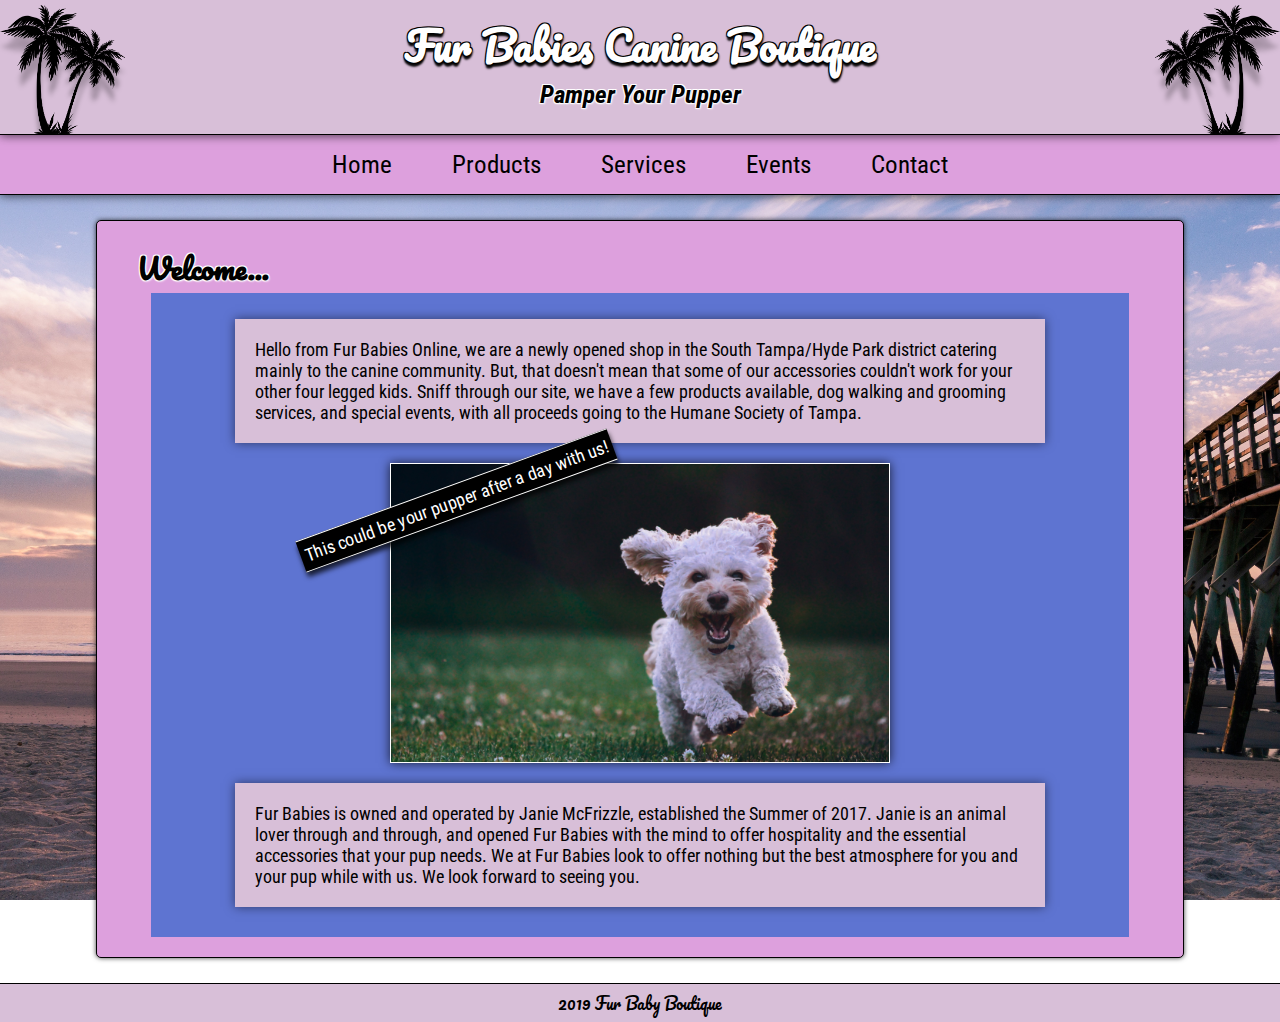
==== index.html @ 0c8a04a8 "reworked index.html" ====
<!DOCTYPE html>
<html lang="en">

<head>
	<link rel="stylesheet" href="furbaby.css">
	<meta charset="UTF-8">
	<link href="https://fonts.googleapis.com/css?family=Roboto+Condensed" rel="stylesheet">
	<meta name="viewport" content="width=device-width, initial-scale=1.0">
	<meta http-equiv="X-UA-Compatible" content="ie=edge">
	<title>Fur Babies * Home *</title>
</head>

<body>
	<div class="header">
		<img class="header-left" src="images/palm.png" alt="">
		<h1>Fur Babies Canine Boutique</h1>
		<h3>Pamper Your Pupper</h3>
		<img class="header-right" src="images/palm-flipped.png" alt="">
	</div>
	<div class="nav-container">
		<a href="index.html">Home</a>
		<a href="products.html">Products</a>
		<a href="services.html">Services</a>
		<a href="events.html">Events</a>
		<a href="contact.html">Contact</a>
	</div>
	<div class="main">
		<h2>Welcome...</h2>

		<fieldset>
			<p>Hello from Fur Babies Online, we are a newly opened shop in the South Tampa/Hyde Park district
				catering mainly to the canine community. But, that doesn't mean that some of our accessories couldn't work
				for your other four legged kids. Sniff through our site, we have a few products available, dog walking
				and grooming services, and special events, with all proceeds going to the Humane Society of Tampa.</p>

				<div class="home-image-container">
					<span class="home-image-caption">
						This could be your pupper after a day with us!
					</span>
				</div>

			<p>Fur Babies is owned and operated by Janie McFrizzle, established the Summer of 2017. Janie is an animal
				lover through and through, and opened Fur Babies with the mind to offer hospitality and the essential accessories
				that your pup needs. We at Fur Babies look to offer nothing but the best atmosphere for you and your pup while
				with us. We look forward to seeing you.</p>
		</fieldset>
	</div>
	<footer>
		2019 Fur Baby Boutique
	</footer>
</body>

</html>
---- furbaby.css ----
@import url('https://fonts.googleapis.com/css?family=Pacifico');

/* import for cursive text */
* {
  box-sizing: border-box;
}

body {
  background-attachment: fixed;
  background-image: url('images/pier.jpg');
  background-size: cover;
  font-family: 'Roboto Condensed', sans-serif;
  height: 100vh;
  margin: 0;
  padding: 0;
}

button {
  background-color: #FFFFFF;
  border: solid 1px #000;
  border-radius: 25px;
  font-size: 18px;
  margin: 0 5px;
  padding: 0 10px;
  transition: background-color 500ms ease;
}

button:hover {
  background-color: gray;
  transition: background-color 500ms ease;
}

caption {
  font-family: 'Pacifico', cursive;
  font-size: 20px;
  margin-bottom: 5px;
}

.events-bottom {
  border-radius: 5px;
  border: 2px solid #000;
  box-shadow: 0px 0px 15px rgba(0, 0, 0, 0.75);
  width: 450px;
}

.events-right {
  border-radius: 5px;
  border: 2px solid #000000;
  box-shadow: 0px 0px 15px rgba(0, 0, 0, 0.75);
  width: 200px;
}

fieldset {
  background-color: rgba(51, 102, 204, 0.75);
  border: none;
  margin: auto;
  width: 90%;
  text-align: center;
}

footer {
  background-color: #D8BFD8;
  border-top: solid 1px #000;
  font-family: 'Pacifico', cursive;
  text-align: center;
  padding: 5px 10px;
}

.header {
  background-color: #D8BFD8;
  border-bottom: solid 1px #000;
  box-shadow: 0px 0px 10px rgba(0, 0, 0, 0.75);
  overflow: hidden;
  padding-top: 10px;
  position: relative;
  text-align: center;
}

.header h1 {
  color: #fff;
  font-family: 'Pacifico', cursive;
  font-size: 50px;
  margin: 0;
  text-align: center;
  text-shadow: -1px 1px 1px #000,
    1px 1px 2px #000,
    1px -1px 0 #000,
    -1px -1px 0 #000,
    0 4px 2px rgba(0, 0, 0, 0.95);
}

.header h3 {
  color: #000;
  font-size: 30px;
  font-style: italic;
  margin-top: 0;
  text-shadow: -1px 1px 1px #fff,
    1px 1px 2px #fff,
    1px -1px 0 #fff,
    -1px -1px 0 #fff;
}

.header-right {
  filter: drop-shadow(0 15px 2px rgba(0, 0, 0, 0.25));
  position: absolute;
  right: 0;
  bottom: 0;
  width: 150px;
}

.header-left {
  filter: drop-shadow(0 15px 2px rgba(0, 0, 0, 0.25));
  position: absolute;
  left: 0;
  bottom: 0;
  width: 150px;
}

.home-image-container {
  background-image: url('images/happy-pup.jpg');
  background-position: center;
  background-size: cover;
  border: 1px solid #fff;
  box-shadow: 0px 0px 10px rgba(0, 0, 0, 0.75);
  margin: auto;
  height: 300px;
  width: 500px;
  position: relative;
  transition: all 150ms ease;
}

.home-image-caption {
  background-color: #000;
  border-top: 1px solid #fff;
  border-bottom: 1px solid #fff;
  box-shadow: 0px 5px 5px rgba(0, 0, 0, 0.75);
  color: #fff;
  font-size: 18px;
  padding: 5px;
  position: absolute;
  text-align: left;
  top: 20px;
  transform: rotate(-20deg);
  left: -100px;
}

.image-box {
  align-items: center;
  display: flex;
  justify-content: center;
  margin-top: 75px;
}

input {
  border: 1px solid #000;
}

legend {
  color: #fff;
  font-family: 'Pacifico', cursive;
  font-size: 25px;
  text-shadow: -1px 1px 1px #000,
    1px 1px 2px #000,
    1px -1px 0 #000,
    -1px -1px 0 #000,
    0 4px 2px rgba(0, 0, 0, 0.95);
}

.main {
  align-items: center;
  background-color: #DDA0DD;
  border-radius: 5px;
  border: 1px solid #000000;
  box-shadow: 0 0 5px rgba(0, 0, 0, 0.75);
  display: flex;
  flex-direction: column;
  margin: 25px auto;
  height: auto;
  justify-content: center;
  padding-bottom: 20px;
  position: relative;
  width: 75%;
}

.main h2 {
  color: #000;
  font-family: 'Pacifico', cursive;
  font-size: 28px;
  margin-bottom: 0;
  padding-left: 50px;
  text-align: left;
  text-shadow: -1px 1px 1px #fff,
    1px 1px 2px #fff,
    1px -1px 0 #fff,
    -1px -1px 0 #fff;
  width: 100%;
}

.main p {
  background-color: #D8BFD8;
  box-shadow: 0px 0px 10px rgba(0, 0, 0, 0.5);
  font-size: 20px;
  margin: 20px auto;
  width: 80%;
  padding: 25px;
  text-align: left;
}

.main p a {
  color: rgba(51, 102, 204, 0.75);
  text-decoration: none;
  transition: color 150ms ease;
}

.main p a:hover {
  color: #fff;
}

.nav-container {
  align-items: center;
  background-color: #DDA0DD;
  border-bottom: 1px solid #000;
  box-shadow: 0px 0px 10px rgba(0, 0, 0, 0.75);
  display: flex;
  flex-direction: row;
  flex-wrap: wrap;
  justify-content: center;
  padding: 15px 5px;
  width: 100%;
}

.nav-container a {
  color: #000;
  font-size: 25px;
  margin: 0 30px;
  text-decoration: none;
  transition: color 150ms ease;
}

.nav-container a:hover {
  color: #87CEFA;
  text-decoration: overline;
}

.products-top-left, .products-top-right, .products-bottom-left, .products-bottom-right {
  border-radius: 5px;
  border: 2px solid #000;
  box-shadow: 0px 0px 15px rgba(0, 0, 0, 0.75);
  margin: 0 15px;
  max-width: 200px;
}

.services-grid {
  background-color: #D8BFD8;
  display: grid;
  grid-gap: 5px;
  grid-template-columns: 1fr;
  justify-content: center;
  margin: 0 auto 20px auto;
  max-width: 80%;
  padding: 5px;
}

.services-grid div {
  background-color: #DDA0DD;
  padding-bottom: 10px;
}

.services-pix {
  border: 2px solid #000;
  border-radius: 5px;
  max-width: 300px;
}

.table-grid {
  align-items: center;
  display: grid;
  grid-template-columns: auto auto;
  justify-content: center;
}

table {
  border: solid 1px #000;
  border-collapse: collapse;
  box-shadow: 0px 0px 15px rgba(0, 0, 0, 0.75);
  margin: 15px 5px 0 5px;
  width: 375px;
}

table a {
  text-decoration: none;
  transition: color 150ms ease;
}

table a:hover {
  color: #87CEFA;
}

table caption {
  color: #fff;
  font-size: 25px;
  font-weight: normal;
  text-shadow: -1px 1px 1px #000,
    1px 1px 2px #000,
    1px -1px 0 #000,
    -1px -1px 0 #000,
    0 4px 2px rgba(0, 0, 0, 0.85);
}

td {
  background-color: #D8BFD8;
  font-size: 18px;
  padding: 10px;
  text-align: center;
}

th {
  background-color: rgba(51, 102, 204, 0.75);
  color: #fff;
  font-size: 20px;
  padding: 10px;
  text-align: center;
  text-shadow: 0px 2px 4px rgba(0, 0, 0, 0.85);
}

@media (max-width: 1300px) {
  .header h1 {
    font-size: 40px;
  }

  .header h3 {
    font-size: 25px;
  }

  .header-right {
    width: 125px;
  }

  .header-left {
    width: 125px;
  }

  .main {
    width: 85%;
  }

  .main h2{
    padding-left: 40px;
  }

  .main p {
    box-shadow: 0px 0px 10px rgba(0, 0, 0, 0.5);
    font-size: 18px;
    width: 85%;
    padding: 20px;
  }
}

@media (max-width: 1000px) {
  .events-bottom {
    width: 400px;
  }

  caption {
    font-size: 18px;
  }

  .header h1 {
    font-size: 30px;
  }

  .header h3 {
    font-size: 20px;
  }

  .header-left, .header-right {
    filter: drop-shadow(0 10px 2px rgba(0, 0, 0, 0.25));
    width: 100px;
  }

  .home-image-caption {
    font-size: 16px;
  }

  .home-image-container {
    height: 250px;
    width: 400px;
  }

  .image-box {
    margin-top: 50px;
  }

  .main {
    width: 90%;
  }

  .main p {
    font-size: 18px;
    width: 90%;
  }

  .main h2{
    font-size: 25px;
    padding-left: 30px;
  }

  .nav-container a {
    font-size: 22px;
    margin: 0 20px;
  }

  .products-top-left, .products-top-right, .products-bottom-left, .products-bottom-right {
    margin: 0 5px;
    width: 150px;
  }

  table {
    width: 300px;
  }
}

@media (max-width: 700px) {
  .events-bottom {
    width: 300px;
  }

  fieldset{
    padding: 0;
    width: 100%;
  }

  .header h1 {
    font-size: 25px;
  }

  .header h3 {
    font-size: 18px;
  }

  .header-left, .header-right {
    width: 75px;
  }

  .home-image-container {
    border-top: none;
    height: 200px;
    width: 300px;
  }

  .home-image-caption{
    top: 0;
    transform: rotate(0deg);
    left: 0;
    right: 0;
  }

  .image-box {
    flex-direction: column;
    margin-top: 10px;
  }

  legend {
    font-size: 18px;
  }

  .main {
    border-radius: 0;
    border-right: none;
    border-left: none;
    width: 100%;
  }

  .main p {
    font-size: 16px;
    width: 95%;
  }

  .main h2{
    font-size: 22px;
    padding-left: 20px;
  }

  .nav-container a {
    font-size: 18px;
    margin: 0 15px;
  }

  .services-pix {
    max-width: 200px;
  }

  .table-grid {
    grid-template-columns: auto;
  }

  table {
    width: 200px;
  }
}

@media (max-width: 400px) {
  button {
    font-size: 15px;
  }

  .events-bottom {
    width: 200px;
  }

  .events-right {
    width: 150px;
  }

  .header-left, .header-right {
    width: 50px;
  }

  .header h1 {
    font-size: 18px;
  }

  .header h3 {
    font-size: 16px;
  }

  .home-image-caption{
    font-size: 14px;
  }

  .home-image-container {
    border-left: none;
    border-right: none;
    width: 100%;
  }

  .main h2 {
    font-size: 18px;
    padding-left: 10px;
  }

  .main p {
    font-size: 14px;
    margin: 15px 0;
    padding: 10px;
    width: 100%;
  }

  .nav-container a {
    font-size: 16px;
    margin: 0 5px;
  }

  table caption {
    font-size: 18px;
  }

  td, th {
    font-size: 16px;
  }
}
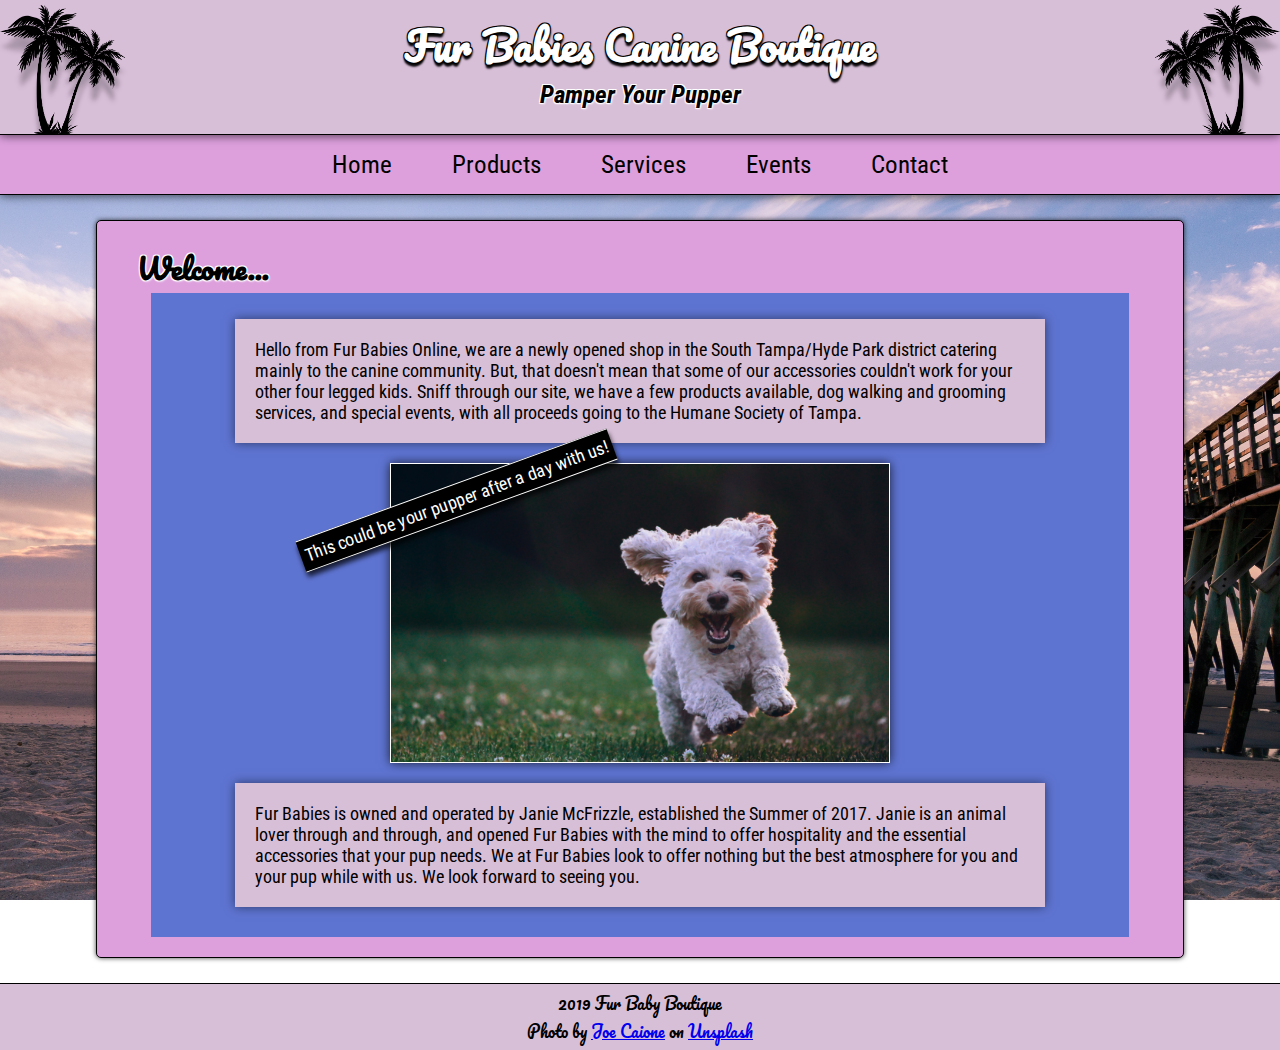
==== commit e037071b: "added photo creds" ====
--- a/index.html
+++ b/index.html
@@ -33,11 +33,11 @@
 				for your other four legged kids. Sniff through our site, we have a few products available, dog walking
 				and grooming services, and special events, with all proceeds going to the Humane Society of Tampa.</p>
 
-				<div class="home-image-container">
-					<span class="home-image-caption">
-						This could be your pupper after a day with us!
-					</span>
-				</div>
+			<div class="home-image-container">
+				<span class="home-image-caption">
+					This could be your pupper after a day with us!
+				</span>
+			</div>
 
 			<p>Fur Babies is owned and operated by Janie McFrizzle, established the Summer of 2017. Janie is an animal
 				lover through and through, and opened Fur Babies with the mind to offer hospitality and the essential accessories
@@ -46,7 +46,12 @@
 		</fieldset>
 	</div>
 	<footer>
-		2019 Fur Baby Boutique
+		<span>2019 Fur Baby Boutique</span><br>
+		<span>
+			Photo by <a href="https://unsplash.com/@joeyc?utm_source=unsplash&utm_medium=referral&utm_content=creditCopyText">Joe Caione</a>
+			on
+			<a href="https://unsplash.com/s/photos/dog-boutique?utm_source=unsplash&utm_medium=referral&utm_content=creditCopyText">Unsplash</a>
+		</span>
 	</footer>
 </body>
 
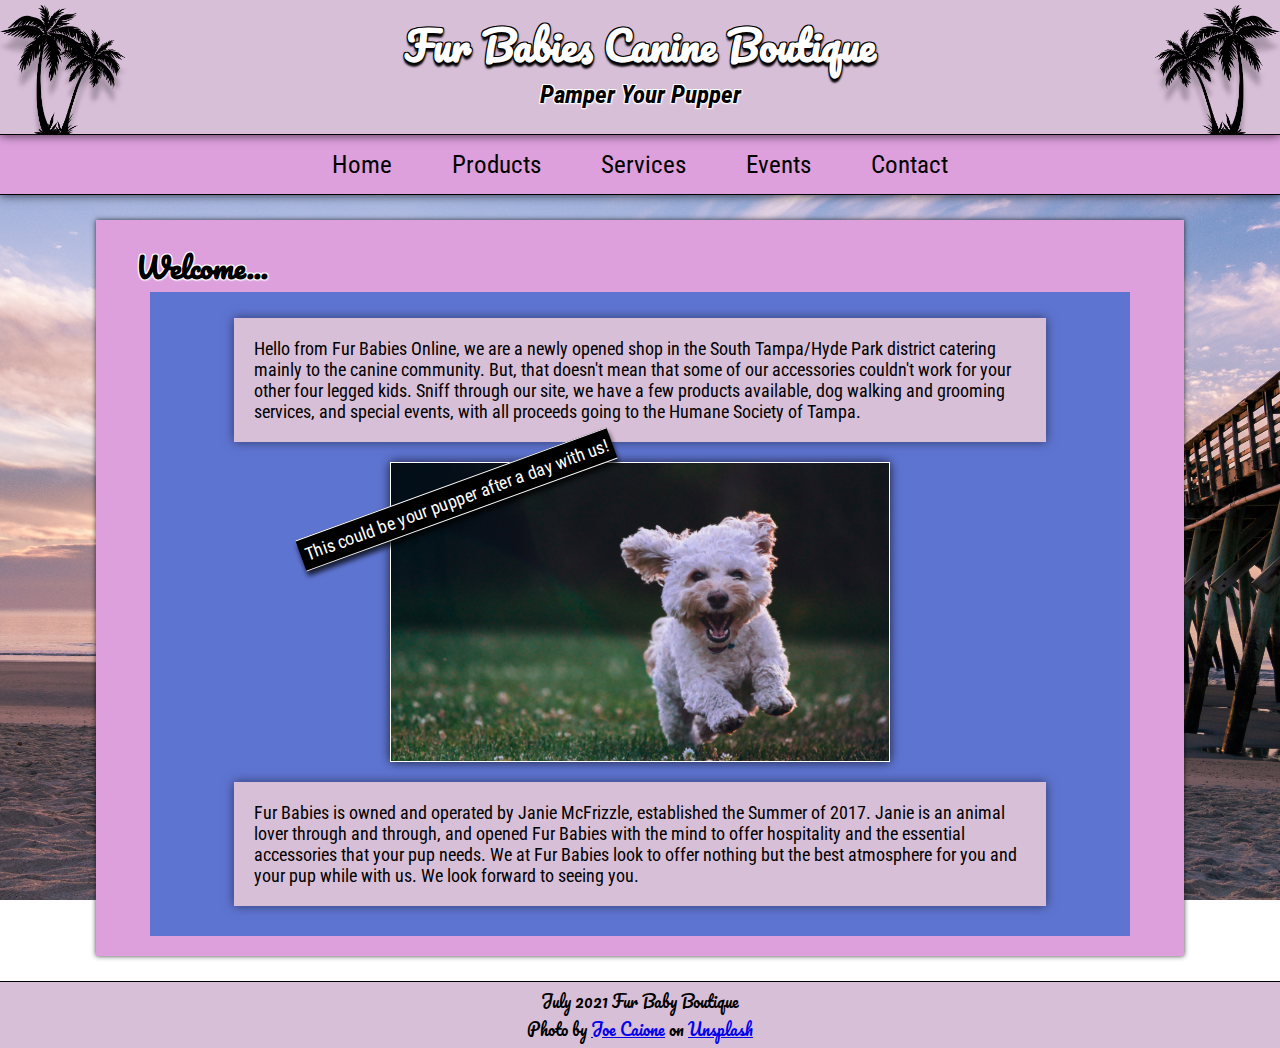
==== commit f599e026: "updating and reworking" ====
--- a/index.html
+++ b/index.html
@@ -46,7 +46,7 @@
 		</fieldset>
 	</div>
 	<footer>
-		<span>2019 Fur Baby Boutique</span><br>
+		<span>July 2021 Fur Baby Boutique</span><br>
 		<span>
 			Photo by <a href="https://unsplash.com/@joeyc?utm_source=unsplash&utm_medium=referral&utm_content=creditCopyText">Joe Caione</a>
 			on
--- a/furbaby.css
+++ b/furbaby.css
@@ -147,8 +147,23 @@
 .image-box {
   align-items: center;
   display: flex;
+  flex-direction: row;
+  flex-wrap: wrap;
   justify-content: center;
-  margin-top: 75px;
+  margin-top: 30px;
+}
+
+.image-box div {
+  border: 1px solid #000;
+  box-shadow: 0px 0px 15px rgba(0, 0, 0, 0.75);
+  margin: 10px 15px;
+  height: 325px;
+  width: 325px;
+}
+
+.image-box img{
+  width: 100%;
+  height: 100%;
 }
 
 input {
@@ -169,8 +184,6 @@
 .main {
   align-items: center;
   background-color: #DDA0DD;
-  border-radius: 5px;
-  border: 1px solid #000000;
   box-shadow: 0 0 5px rgba(0, 0, 0, 0.75);
   display: flex;
   flex-direction: column;
@@ -242,14 +255,6 @@
   text-decoration: overline;
 }
 
-.products-top-left, .products-top-right, .products-bottom-left, .products-bottom-right {
-  border-radius: 5px;
-  border: 2px solid #000;
-  box-shadow: 0px 0px 15px rgba(0, 0, 0, 0.75);
-  margin: 0 15px;
-  max-width: 200px;
-}
-
 .services-grid {
   background-color: #D8BFD8;
   display: grid;
@@ -340,6 +345,11 @@
     width: 125px;
   }
 
+  .image-box div {
+    height: 275px;
+    width: 275px;
+  }
+
   .main {
     width: 85%;
   }
@@ -387,8 +397,9 @@
     width: 400px;
   }
 
-  .image-box {
-    margin-top: 50px;
+  .image-box div {
+    height: 225px;
+    width: 225px;
   }
 
   .main {
@@ -408,11 +419,6 @@
   .nav-container a {
     font-size: 22px;
     margin: 0 20px;
-  }
-
-  .products-top-left, .products-top-right, .products-bottom-left, .products-bottom-right {
-    margin: 0 5px;
-    width: 150px;
   }
 
   table {
@@ -455,9 +461,9 @@
     right: 0;
   }
 
-  .image-box {
-    flex-direction: column;
-    margin-top: 10px;
+  .image-box div {
+    height: 175px;
+    width: 175px;
   }
 
   legend {
@@ -465,9 +471,6 @@
   }
 
   .main {
-    border-radius: 0;
-    border-right: none;
-    border-left: none;
     width: 100%;
   }
 
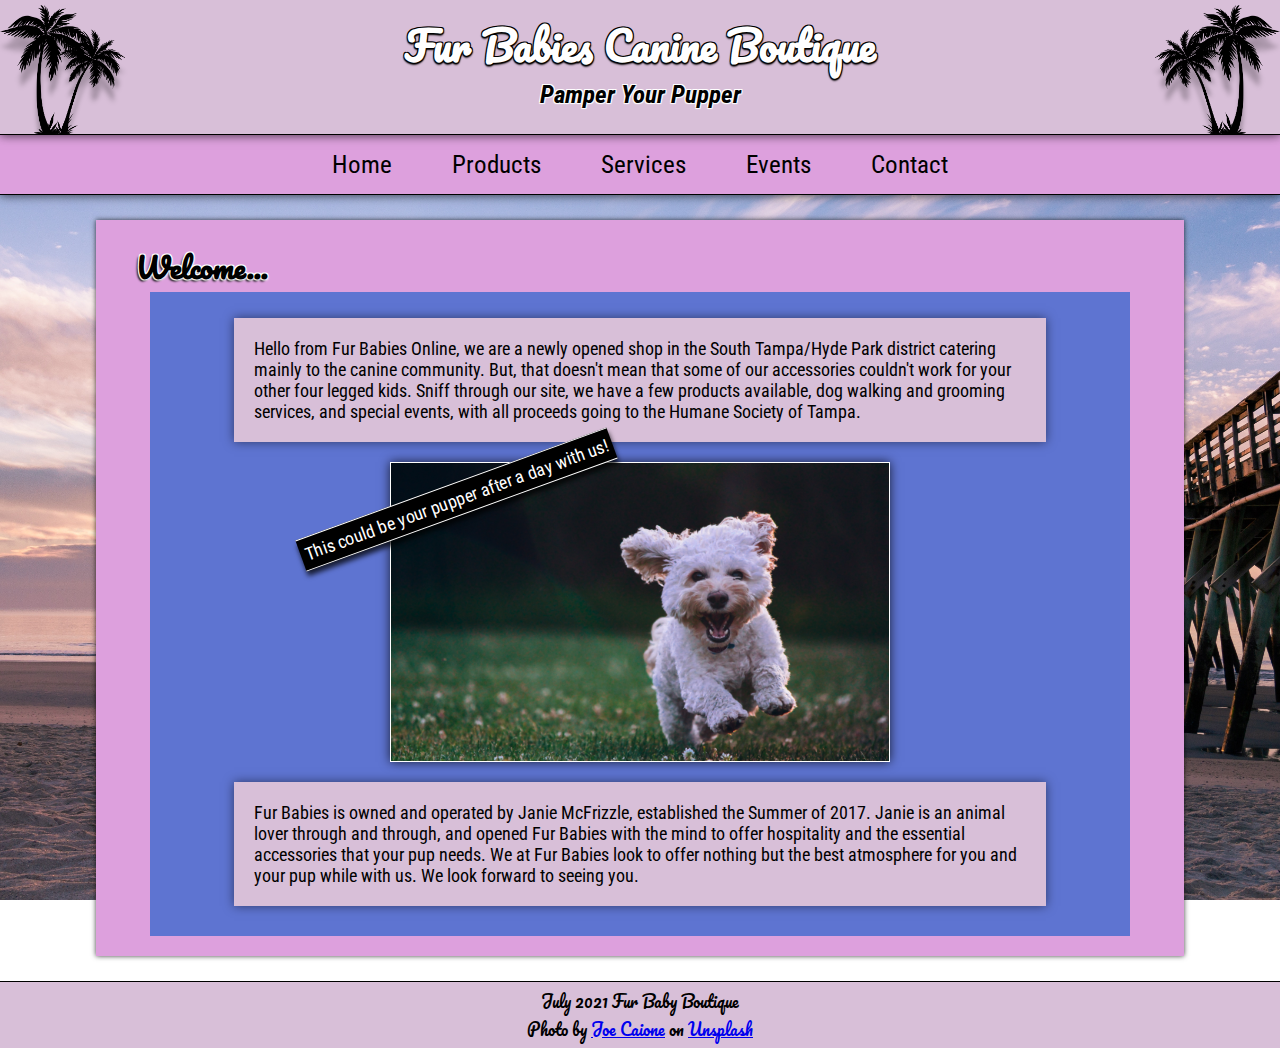
==== commit 2313de50: "still fixing things" ====
--- a/index.html
+++ b/index.html
@@ -12,10 +12,10 @@
 
 <body>
 	<div class="header">
-		<img class="header-left" src="images/palm.png" alt="">
+		<img class="header-left" src="images/palm.png" alt="Black silhouette palm tree.">
 		<h1>Fur Babies Canine Boutique</h1>
 		<h3>Pamper Your Pupper</h3>
-		<img class="header-right" src="images/palm-flipped.png" alt="">
+		<img class="header-right" src="images/palm-flipped.png" alt="Black silhouette palm tree.">
 	</div>
 	<div class="nav-container">
 		<a href="index.html">Home</a>
--- a/furbaby.css
+++ b/furbaby.css
@@ -16,18 +16,17 @@
 }
 
 button {
-  background-color: #FFFFFF;
+  background-color: #fff;
   border: solid 1px #000;
   border-radius: 25px;
   font-size: 18px;
   margin: 0 5px;
   padding: 0 10px;
-  transition: background-color 500ms ease;
+  transition: background-color 150ms ease;
 }
 
 button:hover {
-  background-color: gray;
-  transition: background-color 500ms ease;
+  background-color: #808080;
 }
 
 caption {
@@ -37,17 +36,35 @@
 }
 
 .events-bottom {
-  border-radius: 5px;
-  border: 2px solid #000;
-  box-shadow: 0px 0px 15px rgba(0, 0, 0, 0.75);
+  border: 1px solid #000;
+  box-shadow: 0px 0px 10px rgba(0, 0, 0, 0.75);
   width: 450px;
 }
 
-.events-right {
-  border-radius: 5px;
-  border: 2px solid #000000;
-  box-shadow: 0px 0px 15px rgba(0, 0, 0, 0.75);
-  width: 200px;
+.events-photo-container{
+  align-items: center;
+  display: flex;
+  flex-direction: row;
+  flex-wrap: wrap;
+  justify-content: space-around;
+  margin: auto;
+  width: 80%;
+}
+
+.events-photo {
+  border: 1px solid #000;
+  box-shadow: 0px 0px 10px rgba(0, 0, 0, 0.75);
+  width: 400px;
+}
+
+.events-spca-logo{
+  filter: drop-shadow(0 2px 2px rgba(0, 0, 0, 0.75));
+  transition: opacity 150ms ease;
+  width: 250px;
+}
+
+.events-spca-logo:hover{
+  opacity: 0.75;
 }
 
 fieldset {
@@ -83,10 +100,10 @@
   margin: 0;
   text-align: center;
   text-shadow: -1px 1px 1px #000,
-    1px 1px 2px #000,
+    1px 1px 1px #000,
     1px -1px 0 #000,
     -1px -1px 0 #000,
-    0 4px 2px rgba(0, 0, 0, 0.95);
+    0 2px 2px #000;
 }
 
 .header h3 {
@@ -95,7 +112,7 @@
   font-style: italic;
   margin-top: 0;
   text-shadow: -1px 1px 1px #fff,
-    1px 1px 2px #fff,
+    1px 1px 1px #fff,
     1px -1px 0 #fff,
     -1px -1px 0 #fff;
 }
@@ -155,7 +172,7 @@
 
 .image-box div {
   border: 1px solid #000;
-  box-shadow: 0px 0px 15px rgba(0, 0, 0, 0.75);
+  box-shadow: 0 0 10px rgba(0, 0, 0, 0.75);
   margin: 10px 15px;
   height: 325px;
   width: 325px;
@@ -175,10 +192,10 @@
   font-family: 'Pacifico', cursive;
   font-size: 25px;
   text-shadow: -1px 1px 1px #000,
-    1px 1px 2px #000,
+    1px 1px 1px #000,
     1px -1px 0 #000,
     -1px -1px 0 #000,
-    0 4px 2px rgba(0, 0, 0, 0.95);
+    -2px 2px 2px #000;
 }
 
 .main {
@@ -205,7 +222,8 @@
   text-shadow: -1px 1px 1px #fff,
     1px 1px 2px #fff,
     1px -1px 0 #fff,
-    -1px -1px 0 #fff;
+    -1px -1px 0 #fff,
+    -2px 2px 2px #000;
   width: 100%;
 }
 
@@ -256,25 +274,16 @@
 }
 
 .services-grid {
-  background-color: #D8BFD8;
   display: grid;
-  grid-gap: 5px;
   grid-template-columns: 1fr;
+  grid-row-gap: 20px;
   justify-content: center;
-  margin: 0 auto 20px auto;
-  max-width: 80%;
-  padding: 5px;
-}
-
-.services-grid div {
-  background-color: #DDA0DD;
-  padding-bottom: 10px;
 }
 
 .services-pix {
-  border: 2px solid #000;
-  border-radius: 5px;
-  max-width: 300px;
+  border: 1px solid #000;
+  box-shadow: 0 0 10px rgba(0, 0, 0, 0.75);
+  width: 500px;
 }
 
 .table-grid {
@@ -329,6 +338,15 @@
 }
 
 @media (max-width: 1300px) {
+
+  .events-photo {
+    width: 300px;
+  }
+
+  .events-spca-logo{
+    width: 200px;
+  }
+
   .header h1 {
     font-size: 40px;
   }
@@ -350,6 +368,10 @@
     width: 275px;
   }
 
+  legend {
+    font-size: 22px;
+  }
+
   .main {
     width: 85%;
   }
@@ -364,15 +386,24 @@
     width: 85%;
     padding: 20px;
   }
+
+  .services-pix {
+    width: 400px;
+  }
 }
 
 @media (max-width: 1000px) {
-  .events-bottom {
-    width: 400px;
-  }
 
   caption {
     font-size: 18px;
+  }
+
+  .events-photo {
+    width: 200px;
+  }
+
+  .events-spca-logo{
+    width: 150px;
   }
 
   .header h1 {
@@ -421,18 +452,18 @@
     margin: 0 20px;
   }
 
+  .services-pix {
+    width: 300px;
+  }
+
   table {
     width: 300px;
   }
 }
 
 @media (max-width: 700px) {
-  .events-bottom {
-    width: 300px;
-  }
 
   fieldset{
-    padding: 0;
     width: 100%;
   }
 
@@ -467,7 +498,8 @@
   }
 
   legend {
-    font-size: 18px;
+    font-size: 20px;
+    padding-left: 25px;
   }
 
   .main {
@@ -490,7 +522,7 @@
   }
 
   .services-pix {
-    max-width: 200px;
+    width: 200px;
   }
 
   .table-grid {
@@ -507,12 +539,16 @@
     font-size: 15px;
   }
 
-  .events-bottom {
-    width: 200px;
-  }
-
-  .events-right {
-    width: 150px;
+  .events-photo-container{
+    width: 90%;
+  }
+
+  .events-spca-logo{
+    margin-top: 20px;
+  }
+
+  fieldset{
+    padding: 10px 0;
   }
 
   .header-left, .header-right {
@@ -535,6 +571,11 @@
     border-left: none;
     border-right: none;
     width: 100%;
+  }
+
+  legend {
+    font-size: 18px;
+    padding-left: 15px;
   }
 
   .main h2 {
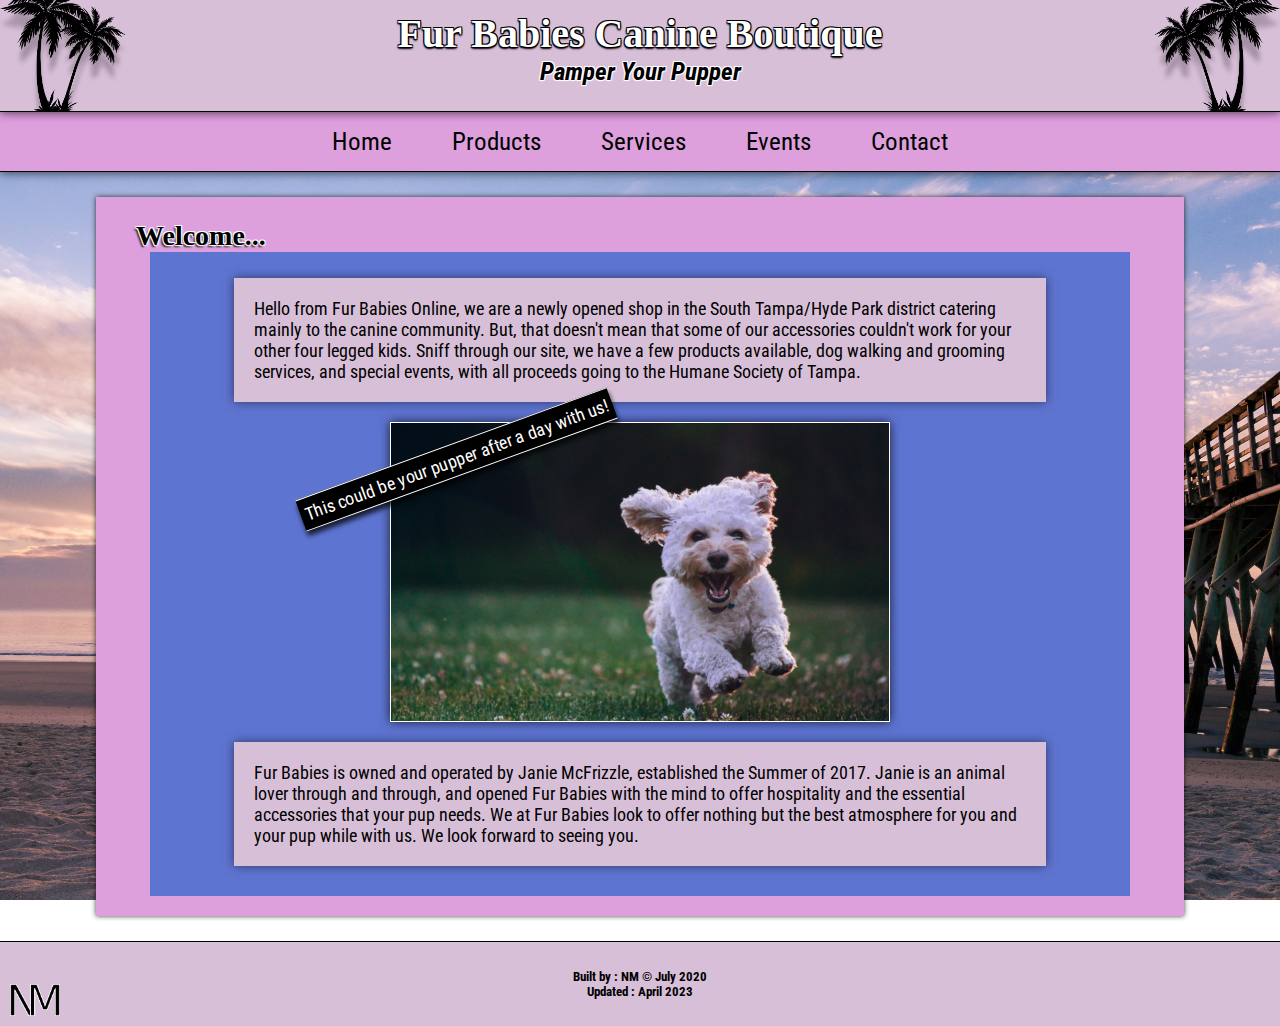
==== commit d58501ee: "started to do the same kind of css and html update" ====
--- a/index.html
+++ b/index.html
@@ -1,58 +1,70 @@
 <!DOCTYPE html>
 <html lang="en">
+  <head>
+    <meta charset="UTF-8" />
+    <meta name="viewport" content="width=device-width, initial-scale=1.0" />
+    <meta http-equiv="X-UA-Compatible" content="ie=edge" />
+    <link rel="stylesheet" href="styles.css" />
+    <!-- REMOVES fav.ico ERROR -->
+    <link rel="icon" href="data:;base64,iVBORw0KGgo=" />
+    <title>* Home *</title>
+  </head>
 
-<head>
-	<link rel="stylesheet" href="furbaby.css">
-	<meta charset="UTF-8">
-	<link href="https://fonts.googleapis.com/css?family=Roboto+Condensed" rel="stylesheet">
-	<meta name="viewport" content="width=device-width, initial-scale=1.0">
-	<meta http-equiv="X-UA-Compatible" content="ie=edge">
-	<title>Fur Babies * Home *</title>
-</head>
+  <body>
+    <header class="header">
+      <img
+        class="header-left"
+        src="images/palm.png"
+        alt="Black silhouette palm tree."
+      />
+      <h1>Fur Babies Canine Boutique</h1>
+      <h3>Pamper Your Pupper</h3>
+      <img
+        class="header-right"
+        src="images/palm-flipped.png"
+        alt="Black silhouette palm tree."
+      />
+    </header>
+    <div class="nav-container">
+      <a href="index.html">Home</a>
+      <a href="products.html">Products</a>
+      <a href="services.html">Services</a>
+      <a href="events.html">Events</a>
+      <a href="contact.html">Contact</a>
+    </div>
+    <main class="main">
+      <h2>Welcome...</h2>
 
-<body>
-	<div class="header">
-		<img class="header-left" src="images/palm.png" alt="Black silhouette palm tree.">
-		<h1>Fur Babies Canine Boutique</h1>
-		<h3>Pamper Your Pupper</h3>
-		<img class="header-right" src="images/palm-flipped.png" alt="Black silhouette palm tree.">
-	</div>
-	<div class="nav-container">
-		<a href="index.html">Home</a>
-		<a href="products.html">Products</a>
-		<a href="services.html">Services</a>
-		<a href="events.html">Events</a>
-		<a href="contact.html">Contact</a>
-	</div>
-	<div class="main">
-		<h2>Welcome...</h2>
+      <fieldset>
+        <p>
+          Hello from Fur Babies Online, we are a newly opened shop in the South
+          Tampa/Hyde Park district catering mainly to the canine community. But,
+          that doesn't mean that some of our accessories couldn't work for your
+          other four legged kids. Sniff through our site, we have a few products
+          available, dog walking and grooming services, and special events, with
+          all proceeds going to the Humane Society of Tampa.
+        </p>
 
-		<fieldset>
-			<p>Hello from Fur Babies Online, we are a newly opened shop in the South Tampa/Hyde Park district
-				catering mainly to the canine community. But, that doesn't mean that some of our accessories couldn't work
-				for your other four legged kids. Sniff through our site, we have a few products available, dog walking
-				and grooming services, and special events, with all proceeds going to the Humane Society of Tampa.</p>
+        <div class="home-image-container">
+          <span class="home-image-caption">
+            This could be your pupper after a day with us!
+          </span>
+        </div>
 
-			<div class="home-image-container">
-				<span class="home-image-caption">
-					This could be your pupper after a day with us!
-				</span>
-			</div>
-
-			<p>Fur Babies is owned and operated by Janie McFrizzle, established the Summer of 2017. Janie is an animal
-				lover through and through, and opened Fur Babies with the mind to offer hospitality and the essential accessories
-				that your pup needs. We at Fur Babies look to offer nothing but the best atmosphere for you and your pup while
-				with us. We look forward to seeing you.</p>
-		</fieldset>
-	</div>
-	<footer>
-		<span>July 2021 Fur Baby Boutique</span><br>
-		<span>
-			Photo by <a href="https://unsplash.com/@joeyc?utm_source=unsplash&utm_medium=referral&utm_content=creditCopyText">Joe Caione</a>
-			on
-			<a href="https://unsplash.com/s/photos/dog-boutique?utm_source=unsplash&utm_medium=referral&utm_content=creditCopyText">Unsplash</a>
-		</span>
-	</footer>
-</body>
-
+        <p>
+          Fur Babies is owned and operated by Janie McFrizzle, established the
+          Summer of 2017. Janie is an animal lover through and through, and
+          opened Fur Babies with the mind to offer hospitality and the essential
+          accessories that your pup needs. We at Fur Babies look to offer
+          nothing but the best atmosphere for you and your pup while with us. We
+          look forward to seeing you.
+        </p>
+      </fieldset>
+    </main>
+    <footer>
+      <h5>Built by : NM &copy; July 2020</h5>
+      <h5>Updated : April 2023</h5>
+      <img src="images/logo.png" class="footer-logo" alt="My Logo" />
+    </footer>
+  </body>
 </html>
--- a/styles.css
+++ b/styles.css
@@ -0,0 +1,687 @@
+@import url("https://fonts.googleapis.com/css2?family=Roboto+Condensed&display=swap");
+
+* {
+  -webkit-box-sizing: border-box;
+  box-sizing: border-box;
+}
+
+body {
+  background-attachment: fixed;
+  background-image: url("images/pier.jpg");
+  background-size: cover;
+  font-family: "Roboto Condensed", sans-serif;
+  height: 100vh;
+  margin: 0;
+  padding: 0;
+}
+
+button {
+  -webkit-transition: all 150ms ease;
+  background-color: #fff;
+  border-radius: 25px;
+  border: solid 1px #000;
+  font-size: 18px;
+  margin: 0 5px;
+  padding: 2px 15px;
+  transition: all 150ms ease;
+}
+
+button:hover {
+  background-color: #808080;
+  color: #fff;
+  cursor: pointer;
+}
+
+.events-bottom {
+  -webkit-box-shadow: 0px 0px 10px rgba(0, 0, 0, 0.75);
+  border: 1px solid #000;
+  box-shadow: 0px 0px 10px rgba(0, 0, 0, 0.75);
+  width: 450px;
+}
+
+.events-photo-container {
+  -ms-flex-align: center;
+  -ms-flex-direction: row;
+  -ms-flex-pack: distribute;
+  -ms-flex-wrap: wrap;
+  -webkit-box-align: center;
+  -webkit-box-direction: normal;
+  -webkit-box-orient: horizontal;
+  align-items: center;
+  display: -ms-flexbox;
+  display: -webkit-box;
+  display: flex;
+  flex-direction: row;
+  flex-wrap: wrap;
+  justify-content: space-around;
+  margin: auto;
+  width: 80%;
+}
+
+.events-photo {
+  -webkit-box-shadow: 0px 0px 10px rgba(0, 0, 0, 0.75);
+  border: 1px solid #000;
+  box-shadow: 0px 0px 10px rgba(0, 0, 0, 0.75);
+  width: 400px;
+}
+
+.events-spca-logo {
+  -webkit-filter: drop-shadow(0 2px 2px rgba(0, 0, 0, 0.75));
+  -webkit-transition: opacity 150ms ease;
+  filter: drop-shadow(0 2px 2px rgba(0, 0, 0, 0.75));
+  transition: opacity 150ms ease;
+  width: 250px;
+}
+
+.events-spca-logo:hover {
+  opacity: 0.75;
+}
+
+fieldset {
+  background-color: rgba(51, 102, 204, 0.75);
+  border: none;
+  margin: auto;
+  text-align: center;
+  width: 90%;
+}
+
+footer {
+  background-color: #d8bfd8;
+  border-top: solid 1px #000;
+  color: #000;
+  padding: 5px 10px;
+  position: relative;
+  text-align: center;
+}
+
+footer h5:first-of-type {
+  margin-bottom: 0;
+}
+
+footer h5:last-of-type {
+  margin-top: 0;
+}
+
+.footer-logo {
+  bottom: 10px;
+  left: 10px;
+  position: absolute;
+  width: 50px;
+}
+
+.header {
+  -webkit-box-shadow: 0px 0px 10px rgba(0, 0, 0, 0.75);
+  background-color: #d8bfd8;
+  border-bottom: solid 1px #000;
+  box-shadow: 0px 0px 10px rgba(0, 0, 0, 0.75);
+  overflow: hidden;
+  padding-top: 10px;
+  position: relative;
+  text-align: center;
+}
+
+.header h1 {
+  color: #fff;
+  font-family: "Pacifico", cursive;
+  font-size: 50px;
+  margin: 0;
+  text-align: center;
+  text-shadow: -1px 1px 1px #000, 1px 1px 1px #000, 1px -1px 0 #000,
+    -1px -1px 0 #000, 0 2px 2px #000;
+}
+
+.header h3 {
+  color: #000;
+  font-size: 30px;
+  font-style: italic;
+  margin-top: 0;
+  text-shadow: -1px 1px 1px #fff, 1px 1px 1px #fff, 1px -1px 0 #fff,
+    -1px -1px 0 #fff;
+}
+
+.header-right {
+  -webkit-filter: drop-shadow(0 15px 2px rgba(0, 0, 0, 0.25));
+  bottom: 0;
+  filter: drop-shadow(0 15px 2px rgba(0, 0, 0, 0.25));
+  position: absolute;
+  right: 0;
+  width: 150px;
+}
+
+.header-left {
+  -webkit-filter: drop-shadow(0 15px 2px rgba(0, 0, 0, 0.25));
+  bottom: 0;
+  filter: drop-shadow(0 15px 2px rgba(0, 0, 0, 0.25));
+  left: 0;
+  position: absolute;
+  width: 150px;
+}
+
+.home-image-container {
+  -webkit-box-shadow: 0px 0px 10px rgba(0, 0, 0, 0.75);
+  -webkit-transition: all 150ms ease;
+  background-image: url("images/happy-pup.jpg");
+  background-position: center;
+  background-size: cover;
+  border: 1px solid #fff;
+  box-shadow: 0px 0px 10px rgba(0, 0, 0, 0.75);
+  height: 300px;
+  margin: auto;
+  position: relative;
+  transition: all 150ms ease;
+  width: 500px;
+}
+
+.home-image-caption {
+  -webkit-box-shadow: 0px 5px 5px rgba(0, 0, 0, 0.75);
+  -webkit-transform: rotate(-20deg);
+  background-color: #000;
+  border-bottom: 1px solid #fff;
+  border-top: 1px solid #fff;
+  box-shadow: 0px 5px 5px rgba(0, 0, 0, 0.75);
+  color: #fff;
+  font-size: 18px;
+  left: -100px;
+  padding: 5px;
+  position: absolute;
+  text-align: left;
+  top: 20px;
+  transform: rotate(-20deg);
+}
+
+.image-box {
+  -ms-flex-align: center;
+  -ms-flex-direction: row;
+  -ms-flex-pack: center;
+  -ms-flex-wrap: wrap;
+  -webkit-box-align: center;
+  -webkit-box-direction: normal;
+  -webkit-box-orient: horizontal;
+  -webkit-box-pack: center;
+  align-items: center;
+  display: -ms-flexbox;
+  display: -webkit-box;
+  display: flex;
+  flex-direction: row;
+  flex-wrap: wrap;
+  justify-content: center;
+  margin-top: 30px;
+}
+
+.image-box div {
+  -webkit-box-shadow: 0 0 10px rgba(0, 0, 0, 0.75);
+  border: 1px solid #000;
+  box-shadow: 0 0 10px rgba(0, 0, 0, 0.75);
+  height: 325px;
+  margin: 10px 15px;
+  width: 325px;
+}
+
+.image-box img {
+  width: 100%;
+  height: 100%;
+}
+
+input {
+  border: 1px solid #000;
+}
+
+legend {
+  color: #fff;
+  font-family: "Pacifico", cursive;
+  font-size: 25px;
+  text-shadow: -1px 1px 1px #000, 1px 1px 1px #000, 1px -1px 0 #000,
+    -1px -1px 0 #000, -2px 2px 2px #000;
+}
+
+.main {
+  -ms-flex-align: center;
+  -ms-flex-direction: column;
+  -ms-flex-pack: center;
+  -webkit-box-align: center;
+  -webkit-box-direction: normal;
+  -webkit-box-orient: vertical;
+  -webkit-box-pack: center;
+  -webkit-box-shadow: 0 0 5px rgba(0, 0, 0, 0.75);
+  align-items: center;
+  background-color: #dda0dd;
+  box-shadow: 0 0 5px rgba(0, 0, 0, 0.75);
+  display: -ms-flexbox;
+  display: -webkit-box;
+  display: flex;
+  flex-direction: column;
+  height: auto;
+  justify-content: center;
+  margin: 25px auto;
+  padding-bottom: 20px;
+  position: relative;
+  width: 75%;
+}
+
+.main h2 {
+  color: #000;
+  font-family: "Pacifico", cursive;
+  font-size: 28px;
+  margin-bottom: 0;
+  padding-left: 50px;
+  text-align: left;
+  text-shadow: -1px 1px 1px #fff, 1px 1px 2px #fff, 1px -1px 0 #fff,
+    -1px -1px 0 #fff, -2px 2px 2px #000;
+  width: 100%;
+}
+
+.main p {
+  -webkit-box-shadow: 0px 0px 10px rgba(0, 0, 0, 0.5);
+  background-color: #d8bfd8;
+  box-shadow: 0px 0px 10px rgba(0, 0, 0, 0.5);
+  font-size: 20px;
+  margin: 20px auto;
+  padding: 25px;
+  text-align: left;
+  width: 80%;
+}
+
+.main p a {
+  -webkit-transition: color 150ms ease;
+  color: rgba(51, 102, 204, 0.75);
+  text-decoration: none;
+  transition: color 150ms ease;
+}
+
+.main p a:hover {
+  color: #fff;
+}
+
+.nav-container {
+  -ms-flex-align: center;
+  -ms-flex-direction: row;
+  -ms-flex-pack: center;
+  -ms-flex-wrap: wrap;
+  -webkit-box-align: center;
+  -webkit-box-direction: normal;
+  -webkit-box-orient: horizontal;
+  -webkit-box-pack: center;
+  -webkit-box-shadow: 0px 0px 10px rgba(0, 0, 0, 0.75);
+  align-items: center;
+  background-color: #dda0dd;
+  border-bottom: 1px solid #000;
+  box-shadow: 0px 0px 10px rgba(0, 0, 0, 0.75);
+  display: -ms-flexbox;
+  display: -webkit-box;
+  display: flex;
+  flex-direction: row;
+  flex-wrap: wrap;
+  justify-content: center;
+  padding: 15px 5px;
+  width: 100%;
+}
+
+.nav-container a {
+  -webkit-transition: color 150ms ease;
+  color: #000;
+  font-size: 25px;
+  margin: 0 30px;
+  text-decoration: none;
+  transition: color 150ms ease;
+}
+
+.nav-container a:hover {
+  color: #87cefa;
+  text-decoration: overline;
+}
+
+.services-grid {
+  -ms-flex-pack: center;
+  -webkit-box-pack: center;
+  display: -ms-grid;
+  display: grid;
+  grid-row-gap: 20px;
+  grid-template-columns: 1fr;
+  justify-content: center;
+}
+
+.services-pix {
+  -webkit-box-shadow: 0 0 10px rgba(0, 0, 0, 0.75);
+  border: 1px solid #000;
+  box-shadow: 0 0 10px rgba(0, 0, 0, 0.75);
+  width: 500px;
+}
+
+.table-container {
+  -ms-flex-align: center;
+  -ms-flex-direction: row;
+  -ms-flex-pack: distribute;
+  -ms-flex-wrap: wrap;
+  -webkit-box-align: center;
+  -webkit-box-direction: normal;
+  -webkit-box-orient: horizontal;
+  align-items: center;
+  display: -ms-flexbox;
+  display: -webkit-box;
+  display: flex;
+  flex-direction: row;
+  flex-wrap: wrap;
+  justify-content: space-around;
+  width: 100%;
+}
+
+table {
+  -webkit-box-shadow: 0px 0px 10px rgba(0, 0, 0, 0.75);
+  border-collapse: collapse;
+  box-shadow: 0px 0px 10px rgba(0, 0, 0, 0.75);
+  margin: 15px;
+  width: 500px;
+}
+
+table a {
+  -webkit-transition: opacity 150ms ease;
+  color: #000;
+  text-decoration: none;
+  transition: opacity 150ms ease;
+}
+
+table a:hover {
+  cursor: pointer;
+  opacity: 0.5;
+  text-decoration: underline;
+}
+
+td {
+  background-color: #dda0dd;
+  color: #fff;
+  font-size: 18px;
+  padding: 10px;
+  text-align: center;
+}
+
+th {
+  background-color: #d8bfd8;
+  color: #000;
+  font-size: 22px;
+  padding: 10px;
+  text-align: center;
+}
+
+@media (max-width: 1300px) {
+  .events-photo {
+    width: 300px;
+  }
+
+  .events-spca-logo {
+    width: 200px;
+  }
+
+  .header h1 {
+    font-size: 40px;
+  }
+
+  .header h3 {
+    font-size: 25px;
+  }
+
+  .header-right {
+    width: 125px;
+  }
+
+  .header-left {
+    width: 125px;
+  }
+
+  .image-box div {
+    height: 275px;
+    width: 275px;
+  }
+
+  legend {
+    font-size: 22px;
+  }
+
+  .main {
+    width: 85%;
+  }
+
+  .main h2 {
+    padding-left: 40px;
+  }
+
+  .main p {
+    font-size: 18px;
+    padding: 20px;
+    width: 85%;
+  }
+
+  .services-pix {
+    width: 400px;
+  }
+}
+
+@media (max-width: 1000px) {
+  caption {
+    font-size: 18px;
+  }
+
+  .events-photo {
+    width: 200px;
+  }
+
+  .events-spca-logo {
+    width: 150px;
+  }
+
+  .header h1 {
+    font-size: 30px;
+  }
+
+  .header h3 {
+    font-size: 20px;
+  }
+
+  .header-left,
+  .header-right {
+    -webkit-filter: drop-shadow(0 10px 2px rgba(0, 0, 0, 0.25));
+    filter: drop-shadow(0 10px 2px rgba(0, 0, 0, 0.25));
+    width: 100px;
+  }
+
+  .home-image-caption {
+    font-size: 16px;
+  }
+
+  .home-image-container {
+    height: 250px;
+    width: 400px;
+  }
+
+  .image-box div {
+    height: 225px;
+    width: 225px;
+  }
+
+  .main {
+    width: 90%;
+  }
+
+  .main p {
+    font-size: 18px;
+    width: 90%;
+  }
+
+  .main h2 {
+    font-size: 25px;
+    padding-left: 30px;
+  }
+
+  .nav-container a {
+    font-size: 22px;
+    margin: 0 20px;
+  }
+
+  .services-pix {
+    width: 300px;
+  }
+
+  table {
+    width: 400px;
+  }
+
+  td {
+    font-size: 16px;
+  }
+
+  th {
+    font-size: 20px;
+  }
+}
+
+@media (max-width: 700px) {
+  fieldset {
+    width: 100%;
+  }
+
+  footer {
+    font-size: 14px;
+  }
+
+  .header h1 {
+    font-size: 25px;
+  }
+
+  .header h3 {
+    font-size: 18px;
+  }
+
+  .header-left,
+  .header-right {
+    width: 75px;
+  }
+
+  .home-image-container {
+    border-top: none;
+    height: 200px;
+    width: 300px;
+  }
+
+  .home-image-caption {
+    left: 0;
+    right: 0;
+    top: 0;
+    transform: rotate(0deg);
+  }
+
+  .image-box div {
+    height: 175px;
+    width: 175px;
+  }
+
+  legend {
+    font-size: 20px;
+    padding-left: 25px;
+  }
+
+  .main {
+    width: 100%;
+  }
+
+  .main p {
+    font-size: 16px;
+    width: 95%;
+  }
+
+  .main h2 {
+    font-size: 22px;
+    padding-left: 20px;
+  }
+
+  .nav-container a {
+    font-size: 18px;
+    margin: 0 15px;
+  }
+
+  .services-pix {
+    width: 200px;
+  }
+
+  table {
+    margin: 15px auto;
+    width: 300px;
+  }
+
+  td {
+    font-size: 14px;
+  }
+
+  th {
+    font-size: 18px;
+  }
+}
+
+@media (max-width: 400px) {
+  button {
+    font-size: 15px;
+  }
+
+  .events-photo-container {
+    width: 90%;
+  }
+
+  .events-spca-logo {
+    margin-top: 20px;
+  }
+
+  fieldset {
+    padding: 10px 0;
+  }
+
+  .header-left,
+  .header-right {
+    width: 50px;
+  }
+
+  .header h1 {
+    font-size: 18px;
+  }
+
+  .header h3 {
+    font-size: 16px;
+  }
+
+  .home-image-caption {
+    font-size: 14px;
+  }
+
+  .home-image-container {
+    border-left: none;
+    border-right: none;
+    width: 100%;
+  }
+
+  legend {
+    font-size: 18px;
+    padding-left: 15px;
+  }
+
+  .main h2 {
+    font-size: 18px;
+    padding-left: 10px;
+  }
+
+  .main p {
+    font-size: 14px;
+    margin: 15px 0;
+    padding: 10px;
+    width: 100%;
+  }
+
+  .nav-container a {
+    font-size: 16px;
+    margin: 0 5px;
+  }
+
+  td {
+    font-size: 14px;
+  }
+
+  th {
+    font-size: 16px;
+  }
+}
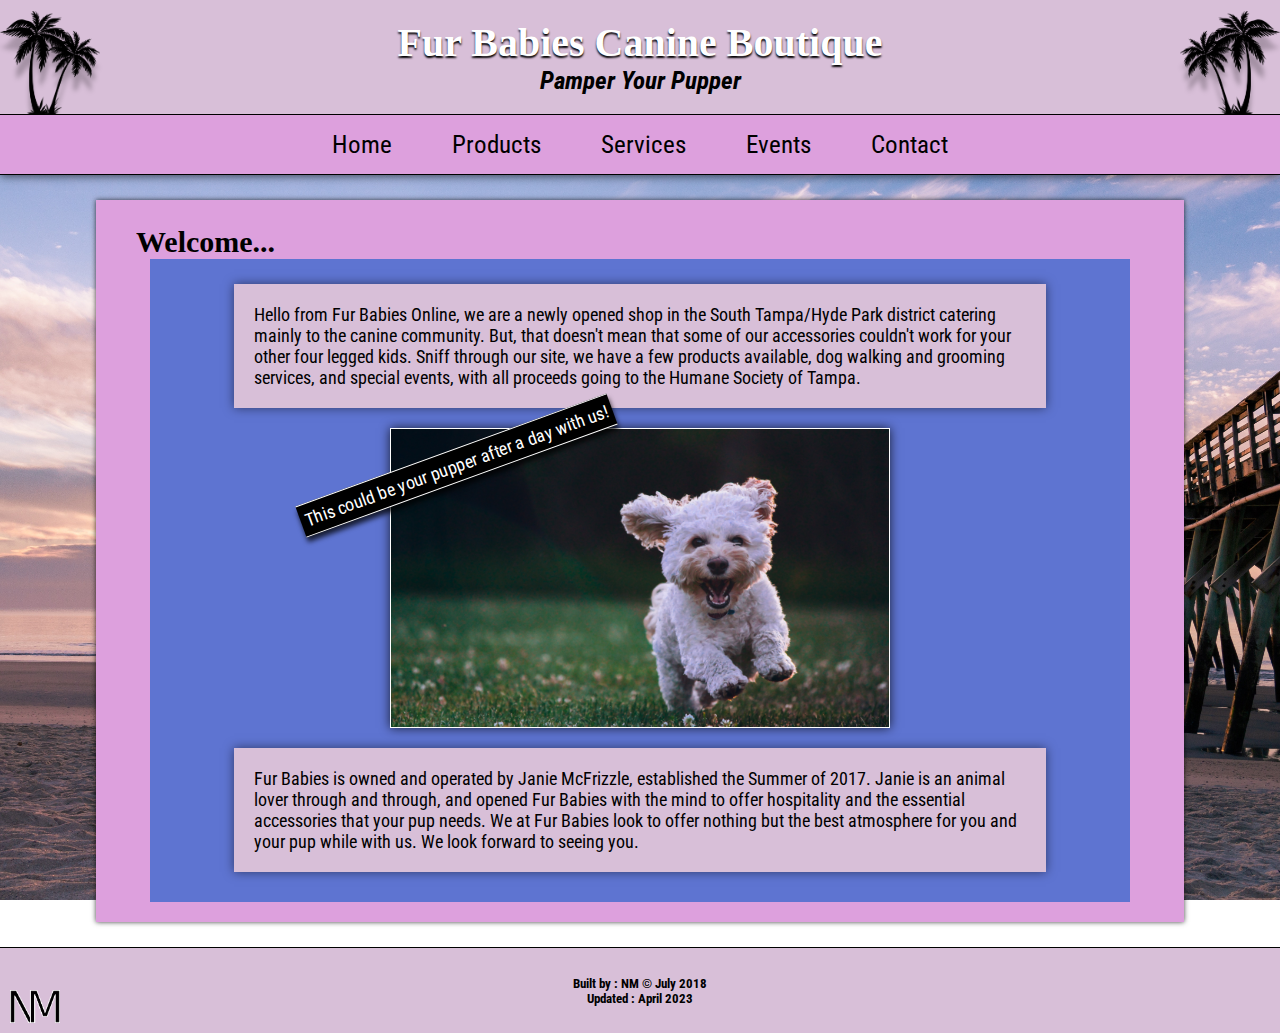
==== commit d9884d09: "updated the date created in the footer" ====
--- a/index.html
+++ b/index.html
@@ -62,7 +62,7 @@
       </fieldset>
     </main>
     <footer>
-      <h5>Built by : NM &copy; July 2020</h5>
+      <h5>Built by : NM &copy; July 2018</h5>
       <h5>Updated : April 2023</h5>
       <img src="images/logo.png" class="footer-logo" alt="My Logo" />
     </footer>
--- a/styles.css
+++ b/styles.css
@@ -89,7 +89,8 @@
   background-color: #d8bfd8;
   border-top: solid 1px #000;
   color: #000;
-  padding: 5px 10px;
+  font-size: 16px;
+  padding: 5px;
   position: relative;
   text-align: center;
 }
@@ -110,12 +111,23 @@
 }
 
 .header {
-  -webkit-box-shadow: 0px 0px 10px rgba(0, 0, 0, 0.75);
+  -ms-flex-align: center;
+  -ms-flex-direction: column;
+  -ms-flex-pack: center;
+  -webkit-box-align: center;
+  -webkit-box-direction: normal;
+  -webkit-box-orient: vertical;
+  -webkit-box-pack: center;
+  align-items: center;
   background-color: #d8bfd8;
   border-bottom: solid 1px #000;
-  box-shadow: 0px 0px 10px rgba(0, 0, 0, 0.75);
+  display: -ms-flexbox;
+  display: -webkit-box;
+  display: flex;
+  flex-direction: column;
+  height: 135px;
+  justify-content: center;
   overflow: hidden;
-  padding-top: 10px;
   position: relative;
   text-align: center;
 }
@@ -126,17 +138,14 @@
   font-size: 50px;
   margin: 0;
   text-align: center;
-  text-shadow: -1px 1px 1px #000, 1px 1px 1px #000, 1px -1px 0 #000,
-    -1px -1px 0 #000, 0 2px 2px #000;
+  text-shadow: 0 2px 2px #000;
 }
 
 .header h3 {
   color: #000;
   font-size: 30px;
   font-style: italic;
-  margin-top: 0;
-  text-shadow: -1px 1px 1px #fff, 1px 1px 1px #fff, 1px -1px 0 #fff,
-    -1px -1px 0 #fff;
+  margin: 0;
 }
 
 .header-right {
@@ -145,7 +154,7 @@
   filter: drop-shadow(0 15px 2px rgba(0, 0, 0, 0.25));
   position: absolute;
   right: 0;
-  width: 150px;
+  width: 125px;
 }
 
 .header-left {
@@ -154,7 +163,7 @@
   filter: drop-shadow(0 15px 2px rgba(0, 0, 0, 0.25));
   left: 0;
   position: absolute;
-  width: 150px;
+  width: 125px;
 }
 
 .home-image-container {
@@ -187,6 +196,13 @@
   text-align: left;
   top: 20px;
   transform: rotate(-20deg);
+}
+
+html {
+  height: 100%;
+  margin: 0;
+  padding: 0;
+  width: 100%;
 }
 
 .image-box {
@@ -229,9 +245,9 @@
 legend {
   color: #fff;
   font-family: "Pacifico", cursive;
-  font-size: 25px;
+  font-size: 26px;
   text-shadow: -1px 1px 1px #000, 1px 1px 1px #000, 1px -1px 0 #000,
-    -1px -1px 0 #000, -2px 2px 2px #000;
+    -1px -1px 0 #000;
 }
 
 .main {
@@ -250,9 +266,9 @@
   display: -webkit-box;
   display: flex;
   flex-direction: column;
-  height: auto;
   justify-content: center;
   margin: 25px auto;
+  /* min-height: 100%; */
   padding-bottom: 20px;
   position: relative;
   width: 75%;
@@ -261,12 +277,10 @@
 .main h2 {
   color: #000;
   font-family: "Pacifico", cursive;
-  font-size: 28px;
+  font-size: 30px;
   margin-bottom: 0;
   padding-left: 50px;
   text-align: left;
-  text-shadow: -1px 1px 1px #fff, 1px 1px 2px #fff, 1px -1px 0 #fff,
-    -1px -1px 0 #fff, -2px 2px 2px #000;
   width: 100%;
 }
 
@@ -327,7 +341,6 @@
 
 .nav-container a:hover {
   color: #87cefa;
-  text-decoration: overline;
 }
 
 .services-grid {
@@ -411,6 +424,10 @@
     width: 200px;
   }
 
+  .header {
+    height: 115px;
+  }
+
   .header h1 {
     font-size: 40px;
   }
@@ -420,11 +437,11 @@
   }
 
   .header-right {
-    width: 125px;
+    width: 100px;
   }
 
   .header-left {
-    width: 125px;
+    width: 100px;
   }
 
   .image-box div {
@@ -469,11 +486,11 @@
   }
 
   .header h1 {
-    font-size: 30px;
+    font-size: 35px;
   }
 
   .header h3 {
-    font-size: 20px;
+    font-size: 22px;
   }
 
   .header-left,
@@ -542,8 +559,12 @@
     font-size: 14px;
   }
 
+  .header {
+    height: 90px;
+  }
+
   .header h1 {
-    font-size: 25px;
+    font-size: 30px;
   }
 
   .header h3 {
@@ -632,13 +653,17 @@
     padding: 10px 0;
   }
 
+  .header {
+    height: 80px;
+  }
+
   .header-left,
   .header-right {
-    width: 50px;
+    width: 55px;
   }
 
   .header h1 {
-    font-size: 18px;
+    font-size: 24px;
   }
 
   .header h3 {
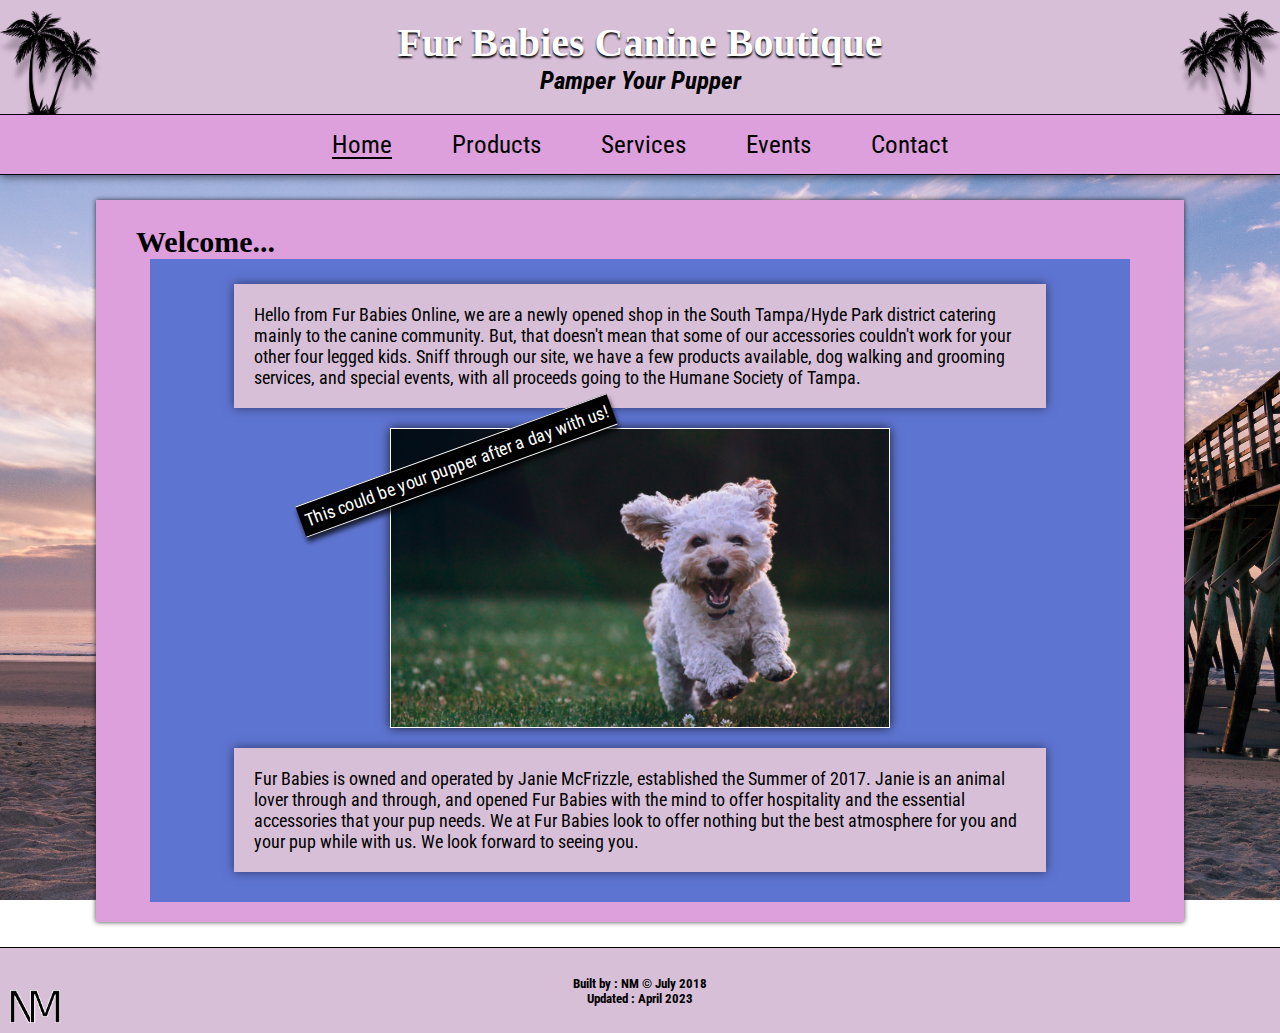
==== commit 924fab9c: "added current page marker to nav, adjusted some mobile font size" ====
--- a/index.html
+++ b/index.html
@@ -4,6 +4,11 @@
     <meta charset="UTF-8" />
     <meta name="viewport" content="width=device-width, initial-scale=1.0" />
     <meta http-equiv="X-UA-Compatible" content="ie=edge" />
+    <!--LINK FOR ICONS-->
+    <link
+      rel="stylesheet"
+      href="https://cdnjs.cloudflare.com/ajax/libs/font-awesome/4.7.0/css/font-awesome.min.css"
+    />
     <link rel="stylesheet" href="styles.css" />
     <!-- REMOVES fav.ico ERROR -->
     <link rel="icon" href="data:;base64,iVBORw0KGgo=" />
@@ -11,6 +16,7 @@
   </head>
 
   <body>
+    <div id="top"></div>
     <header class="header">
       <img
         class="header-left"
@@ -26,7 +32,10 @@
       />
     </header>
     <div class="nav-container">
-      <a href="index.html">Home</a>
+      <a href="index.html"
+        >Home
+        <div class="active-page"></div>
+      </a>
       <a href="products.html">Products</a>
       <a href="services.html">Services</a>
       <a href="events.html">Events</a>
@@ -60,11 +69,15 @@
           look forward to seeing you.
         </p>
       </fieldset>
+      <a href="#top" class="up-arrow" aria-label="Back to top button."
+        ><i class="fa fa-hand-o-up" aria-hidden="false"></i>
+      </a>
     </main>
     <footer>
       <h5>Built by : NM &copy; July 2018</h5>
       <h5>Updated : April 2023</h5>
       <img src="images/logo.png" class="footer-logo" alt="My Logo" />
     </footer>
+    <script src="js/scripts.js" charset="utf-8"></script>
   </body>
 </html>
--- a/styles.css
+++ b/styles.css
@@ -3,6 +3,15 @@
 * {
   -webkit-box-sizing: border-box;
   box-sizing: border-box;
+}
+
+.active-page {
+  background-color: #000;
+  bottom: 0;
+  height: 2px;
+  left: 0;
+  position: absolute;
+  width: 100%;
 }
 
 body {
@@ -202,6 +211,7 @@
   height: 100%;
   margin: 0;
   padding: 0;
+  scroll-behavior: smooth;
   width: 100%;
 }
 
@@ -225,16 +235,15 @@
 }
 
 .image-box div {
-  -webkit-box-shadow: 0 0 10px rgba(0, 0, 0, 0.75);
-  border: 1px solid #000;
-  box-shadow: 0 0 10px rgba(0, 0, 0, 0.75);
+  -webkit-box-shadow: 0 0 5px rgba(0, 0, 0, 0.75);
+  box-shadow: 0 0 5px rgba(0, 0, 0, 0.75);
   height: 325px;
   margin: 10px 15px;
   width: 325px;
 }
 
 .image-box img {
-  width: 100%;
+  /* width: 100%; */
   height: 100%;
 }
 
@@ -243,11 +252,11 @@
 }
 
 legend {
+  background-color: #000;
   color: #fff;
   font-family: "Pacifico", cursive;
   font-size: 26px;
-  text-shadow: -1px 1px 1px #000, 1px 1px 1px #000, 1px -1px 0 #000,
-    -1px -1px 0 #000;
+  padding: 8px 15px 0 10px;
 }
 
 .main {
@@ -335,6 +344,7 @@
   color: #000;
   font-size: 25px;
   margin: 0 30px;
+  position: relative;
   text-decoration: none;
   transition: color 150ms ease;
 }
@@ -415,6 +425,33 @@
   text-align: center;
 }
 
+.up-arrow {
+  -ms-flex-align: center;
+  -ms-flex-pack: center;
+  -webkit-box-align: center;
+  -webkit-box-pack: center;
+  -webkit-box-shadow: 0 0 5px #000;
+  -webkit-transition: right 250ms ease;
+  align-items: center;
+  background-color: #fff;
+  border-radius: 50%;
+  bottom: 15px;
+  box-shadow: 0 0 5px #000;
+  color: #000;
+  display: -ms-flexbox;
+  display: -webkit-box;
+  display: flex;
+  font-size: 30px;
+  height: 50px;
+  justify-content: center;
+  position: fixed;
+  right: -60px;
+  text-decoration: none;
+  transition: right 250ms ease;
+  width: 50px;
+  z-index: 5;
+}
+
 @media (max-width: 1300px) {
   .events-photo {
     width: 300px;
@@ -524,7 +561,7 @@
   }
 
   .main h2 {
-    font-size: 25px;
+    font-size: 26px;
     padding-left: 30px;
   }
 
@@ -555,10 +592,6 @@
     width: 100%;
   }
 
-  footer {
-    font-size: 14px;
-  }
-
   .header {
     height: 90px;
   }
@@ -577,14 +610,15 @@
   }
 
   .home-image-container {
+    height: 250px;
+    width: 400px;
+  }
+
+  .home-image-caption {
     border-top: none;
-    height: 200px;
-    width: 300px;
-  }
-
-  .home-image-caption {
     left: 0;
     right: 0;
+    text-align: center;
     top: 0;
     transform: rotate(0deg);
   }
@@ -595,8 +629,8 @@
   }
 
   legend {
-    font-size: 20px;
-    padding-left: 25px;
+    font-size: 22px;
+    margin-left: 25px;
   }
 
   .main {
@@ -609,7 +643,7 @@
   }
 
   .main h2 {
-    font-size: 22px;
+    /* font-size: 24px; */
     padding-left: 20px;
   }
 
@@ -619,7 +653,7 @@
   }
 
   .services-pix {
-    width: 200px;
+    width: 250px;
   }
 
   table {
@@ -668,10 +702,6 @@
 
   .header h3 {
     font-size: 16px;
-  }
-
-  .home-image-caption {
-    font-size: 14px;
   }
 
   .home-image-container {
@@ -680,18 +710,11 @@
     width: 100%;
   }
 
-  legend {
-    font-size: 18px;
-    padding-left: 15px;
-  }
-
   .main h2 {
-    font-size: 18px;
     padding-left: 10px;
   }
 
   .main p {
-    font-size: 14px;
     margin: 15px 0;
     padding: 10px;
     width: 100%;
